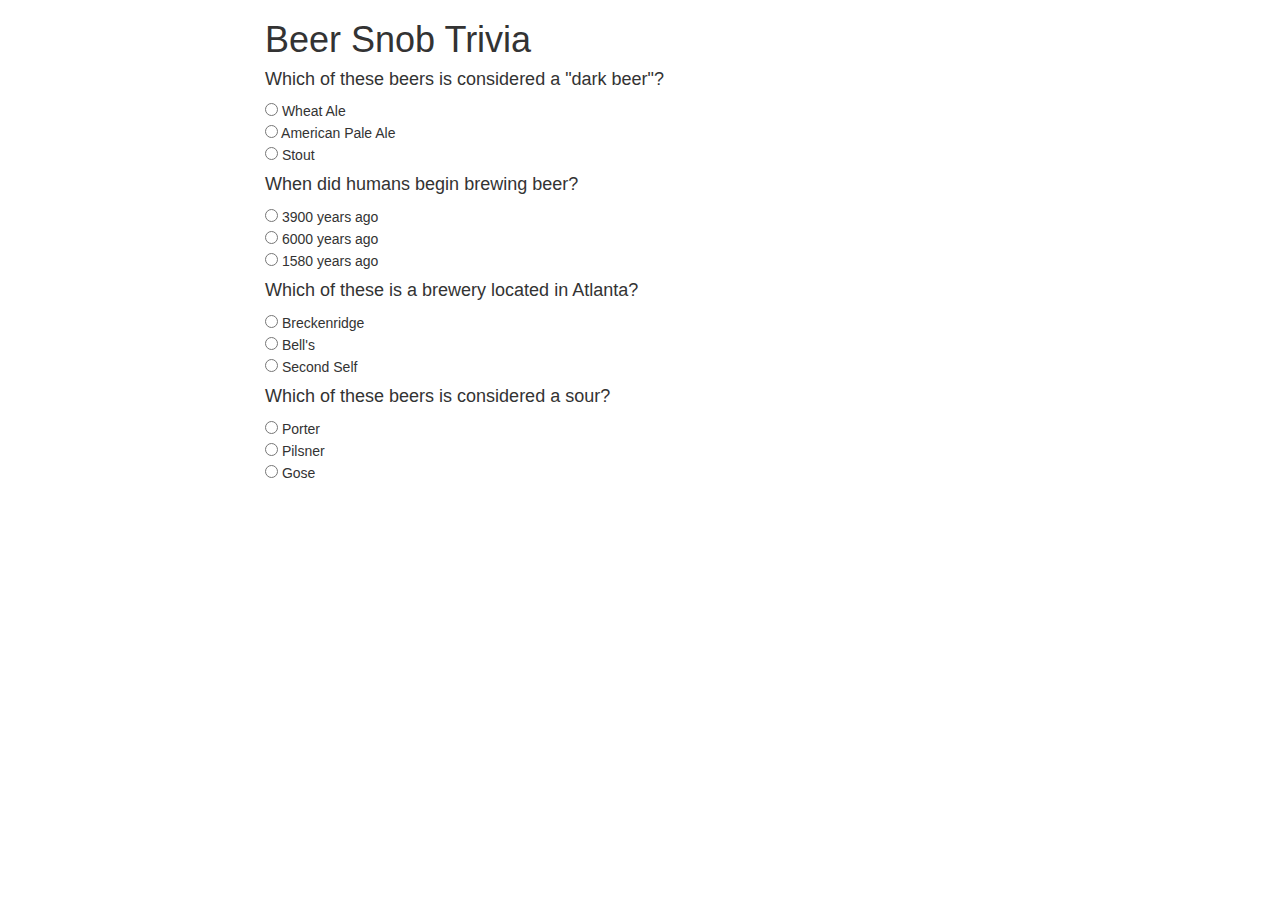
==== index.html @ a1fdeb45 "html in place, timer set but does not display." ====
<!DOCTYPE html>
<html lang="en">
<head>
    <link rel="stylesheet" type="text/css" href="assets/css/style.css">
    <link rel="stylesheet" href="https://maxcdn.bootstrapcdn.com/bootstrap/3.3.7/css/bootstrap.min.css">
    <meta charset="UTF-8">
    <meta name="viewport" content="width=device-width, initial-scale=1.0">
    <meta http-equiv="X-UA-Compatible" content="ie=edge">
    <title>Beer Snob Trivia</title>
</head>
<body>
    <div class="container">
        <div class="row">
            <div class="col-md-2">

            </div>
            <div class="col-md-8">
            <div id="timer"></div>
            <script src="https://cdnjs.cloudflare.com/ajax/libs/jquery/3.2.1/jquery.min.js"></script>
            <script type="text/javascript" src="assets/javascript/app.js"></script>
                <h1>Beer Snob Trivia</h1>
                <h4>Which of these beers is considered a "dark beer"?</h4>
                <form>
                    <input class="darkBeerW" type="radio" name="darkBeer" value="Wheat Ale"> Wheat Ale<br>
                    <input class="darkBeerW" type="radio" name="darkBeer" value="American Pale Ale"> American Pale Ale<br>
                    <input class="darkBeerC" type="radio" name="darkBeer" value="Stout"> Stout
                </form>
                <h4>When did humans begin brewing beer?</h4>
                <form>
                    <input type="radio" name="year" value="3900"> 3900 years ago<br>
                    <input type="radio" name="year" value="6000"> 6000 years ago<br>
                    <input type="radio" name="year" value="1580"> 1580 years ago
                </form>
                <h4>Which of these is a brewery located in Atlanta?</h4>
                <form>
                    <input type="radio" name="local" value="Breckenridge"> Breckenridge<br>
                    <input type="radio" name="local" value="Bell's"> Bell's<br>
                    <input type="radio" name="local" value="Second Self"> Second Self
                </form>
                <h4>Which of these beers is considered a sour?</h4>
                <form>
                    <input type="radio" name="Sour" value="Porter"> Porter<br>
                    <input type="radio" name="Sour" value="Pilsner"> Pilsner<br>
                    <input type="radio" name="Sour" value="Gose"> Gose
                </form>
            </div>
            <div class="col-md-2">

            </div>
        </div>
    </div>
    
</body>
</html>
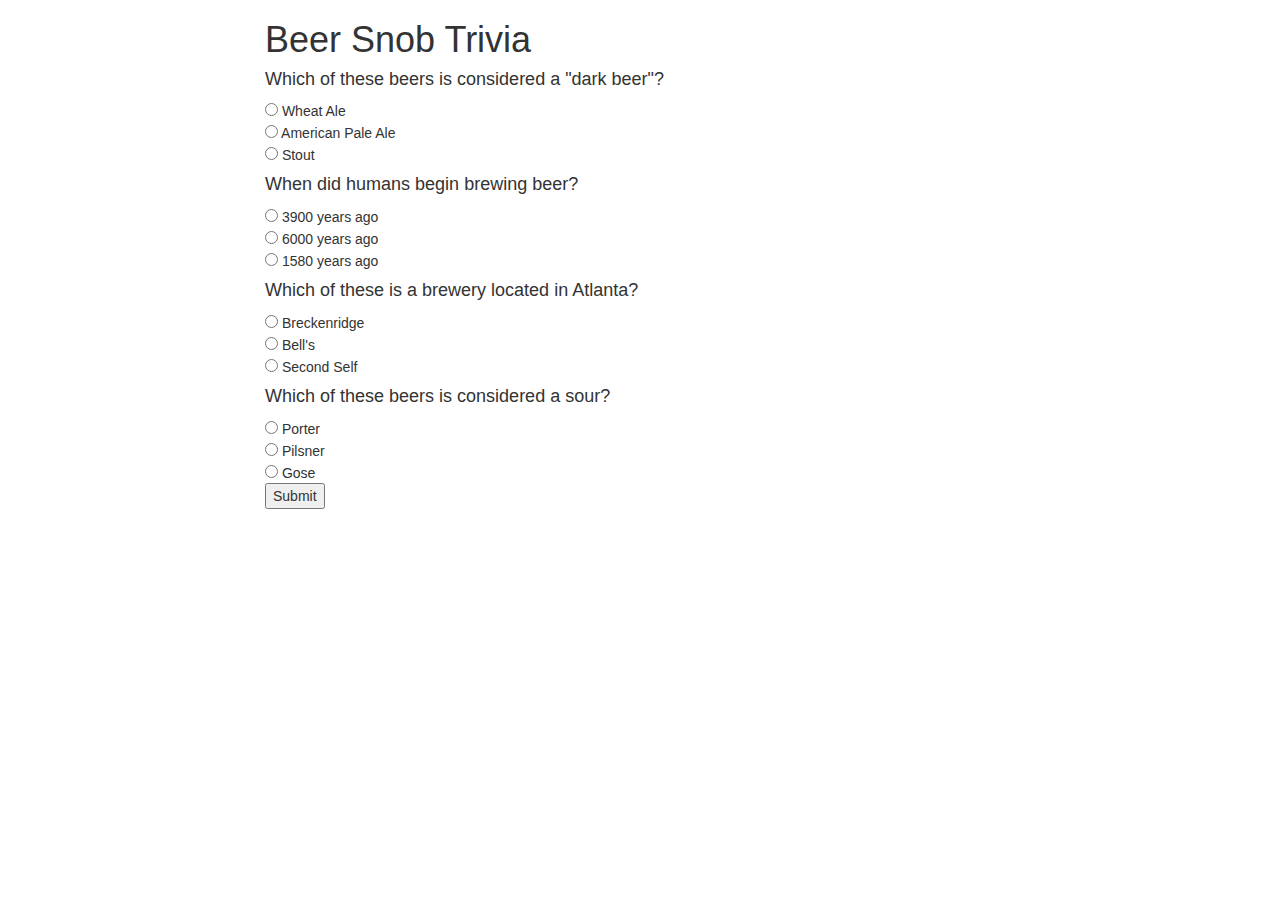
==== commit 22dcad32: "Timer works and displays" ====
--- a/index.html
+++ b/index.html
@@ -15,34 +15,35 @@
 
             </div>
             <div class="col-md-8">
-            <div id="timer"></div>
+            <div class="showTimer"></div>
             <script src="https://cdnjs.cloudflare.com/ajax/libs/jquery/3.2.1/jquery.min.js"></script>
             <script type="text/javascript" src="assets/javascript/app.js"></script>
                 <h1>Beer Snob Trivia</h1>
                 <h4>Which of these beers is considered a "dark beer"?</h4>
-                <form>
-                    <input class="darkBeerW" type="radio" name="darkBeer" value="Wheat Ale"> Wheat Ale<br>
-                    <input class="darkBeerW" type="radio" name="darkBeer" value="American Pale Ale"> American Pale Ale<br>
-                    <input class="darkBeerC" type="radio" name="darkBeer" value="Stout"> Stout
+                <form id="form">
+                    <input class="W" type="radio" name="darkBeer" value="W"> Wheat Ale<br>
+                    <input class="W" type="radio" name="darkBeer" value="W"> American Pale Ale<br>
+                    <input class="C" type="radio" name="darkBeer" value="C"> Stout
+                
+                <h4>When did humans begin brewing beer?</h4>
+                
+                    <input class="C" type="radio" name="year" value="C"> 3900 years ago<br>
+                    <input class="W" type="radio" name="year" value="W"> 6000 years ago<br>
+                    <input class="W" type="radio" name="year" value="W"> 1580 years ago
+                
+                <h4>Which of these is a brewery located in Atlanta?</h4>
+                
+                    <input class="W" type="radio" name="local" value="W"> Breckenridge<br>
+                    <input class="W" type="radio" name="local" value="W"> Bell's<br>
+                    <input class="C" type="radio" name="local" value="C"> Second Self
+                
+                <h4>Which of these beers is considered a sour?</h4>
+                
+                    <input class="W" type="radio" name="Sour" value="W"> Porter<br>
+                    <input class="W" type="radio" name="Sour" value="W"> Pilsner<br>
+                    <input class="C" type="radio" name="Sour" value="C"> Gose
                 </form>
-                <h4>When did humans begin brewing beer?</h4>
-                <form>
-                    <input type="radio" name="year" value="3900"> 3900 years ago<br>
-                    <input type="radio" name="year" value="6000"> 6000 years ago<br>
-                    <input type="radio" name="year" value="1580"> 1580 years ago
-                </form>
-                <h4>Which of these is a brewery located in Atlanta?</h4>
-                <form>
-                    <input type="radio" name="local" value="Breckenridge"> Breckenridge<br>
-                    <input type="radio" name="local" value="Bell's"> Bell's<br>
-                    <input type="radio" name="local" value="Second Self"> Second Self
-                </form>
-                <h4>Which of these beers is considered a sour?</h4>
-                <form>
-                    <input type="radio" name="Sour" value="Porter"> Porter<br>
-                    <input type="radio" name="Sour" value="Pilsner"> Pilsner<br>
-                    <input type="radio" name="Sour" value="Gose"> Gose
-                </form>
+                <button id="submit">Submit</button>
             </div>
             <div class="col-md-2">
 
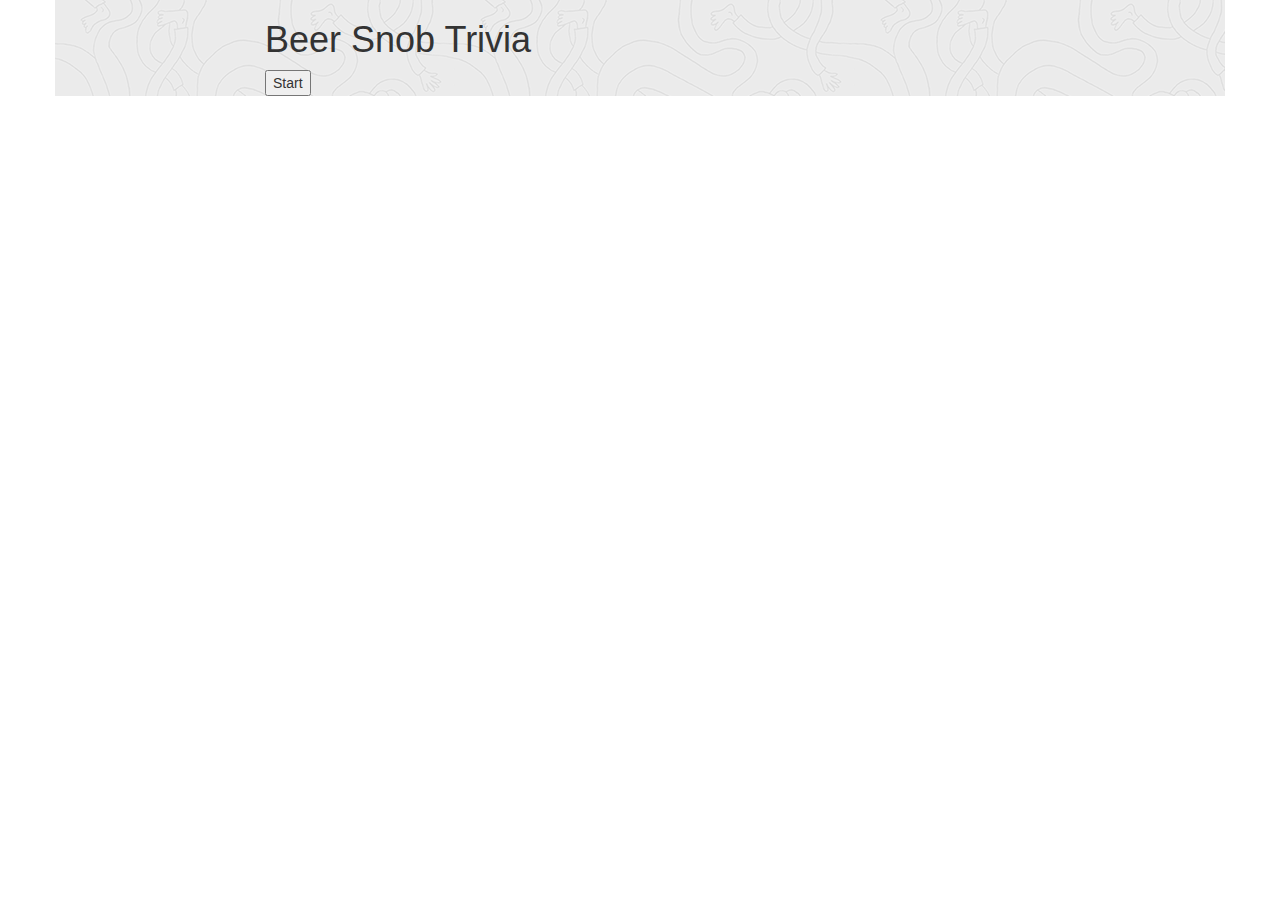
==== commit dc74cd09: "It works and has a start page" ====
--- a/index.html
+++ b/index.html
@@ -10,10 +10,25 @@
 </head>
 <body>
     <div class="container">
+            <script src="https://cdnjs.cloudflare.com/ajax/libs/jquery/3.2.1/jquery.min.js"></script>
+            <script type="text/javascript" src="assets/javascript/app.js"></script>
         <div class="row">
+            <div class="col-md-2">
+            </div>
+            <div class="col-md-8">
+                <div class="showTimer"></div>
+
+                <h1>Beer Snob Trivia</h1>
+                <button class="startGame">Start</button>
+                </div>
             <div class="col-md-2">
 
             </div>
+        </div>
+    </div>
+   <!-- <div class="container">
+        <div class="row">
+            <div class="col-md-2"></div>
             <div class="col-md-8">
             <div class="showTimer"></div>
             <script src="https://cdnjs.cloudflare.com/ajax/libs/jquery/3.2.1/jquery.min.js"></script>
@@ -39,9 +54,9 @@
                 
                 <h4>Which of these beers is considered a sour?</h4>
                 
-                    <input class="W" type="radio" name="Sour" value="W"> Porter<br>
-                    <input class="W" type="radio" name="Sour" value="W"> Pilsner<br>
-                    <input class="C" type="radio" name="Sour" value="C"> Gose
+                    <input class="W" type="radio" name="sour" value="W"> Porter<br>
+                    <input class="W" type="radio" name="sour" value="W"> Pilsner<br>
+                    <input class="C" type="radio" name="sour" value="C"> Gose
                 </form>
                 <button id="submit">Submit</button>
             </div>
@@ -49,7 +64,7 @@
 
             </div>
         </div>
-    </div>
+    </div>-->
     
 </body>
 </html>--- a/assets/css/style.css
+++ b/assets/css/style.css
@@ -0,0 +1,6 @@
+body {
+    background-color: lavender;
+}
+.container {
+    background: url("ignasi_pattern_s.png");
+}
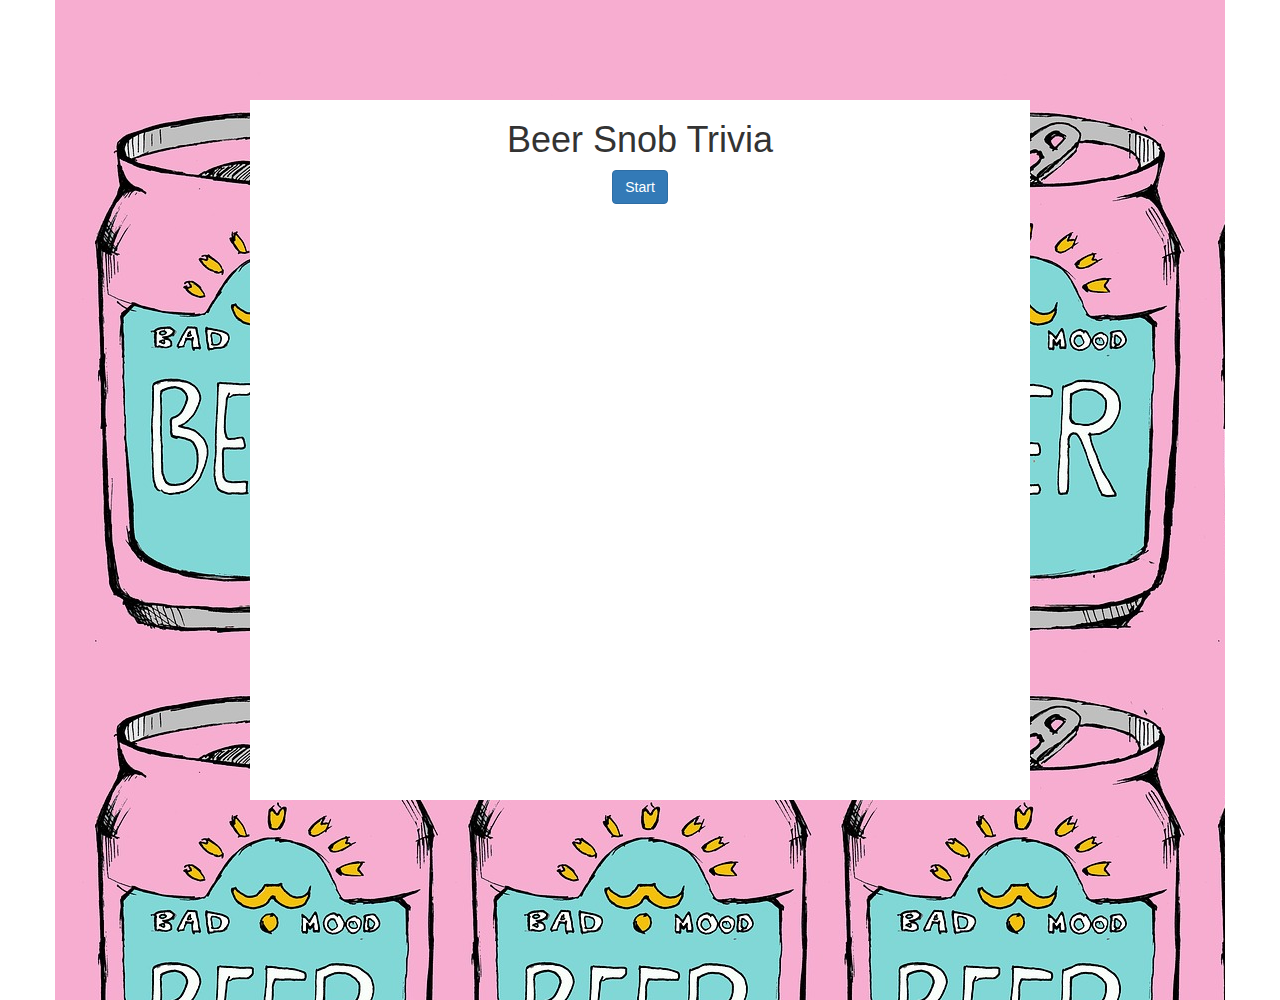
==== commit 8ed900f7: "added css styling" ====
--- a/index.html
+++ b/index.html
@@ -19,7 +19,7 @@
                 <div class="showTimer"></div>
 
                 <h1>Beer Snob Trivia</h1>
-                <button class="startGame">Start</button>
+                <button class="btn btn-primary btn-lg, startGame" >Start</button>
                 </div>
             <div class="col-md-2">
 
--- a/assets/css/style.css
+++ b/assets/css/style.css
@@ -1,6 +1,16 @@
-body {
-    background-color: lavender;
+
+.container {
+    background: url("../images/beer.jpg");
+    height: 1000px;
+    width: 1920px; 
+    text-align: center;
+    padding: 100px;
 }
-.container {
-    background: url("ignasi_pattern_s.png");
+.col-md-8 {
+    background: white;
+    height: 700px; 
+    width: 300px;
 }
+.btn {
+    color: #F7ADD0;
+}
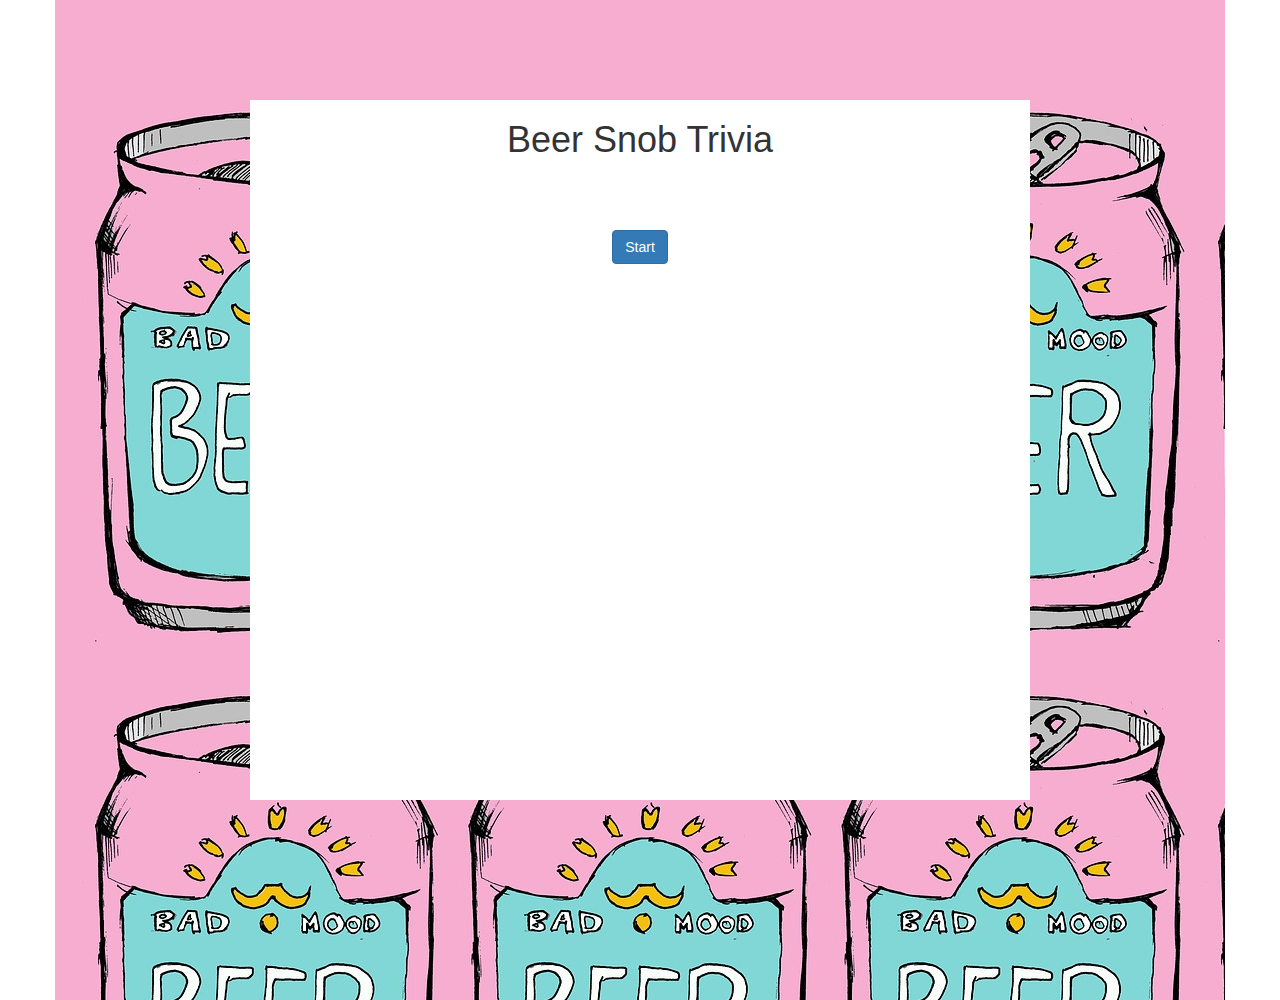
==== commit 69c9284a: "Fixed css of last page" ====
--- a/index.html
+++ b/index.html
@@ -19,6 +19,9 @@
                 <div class="showTimer"></div>
 
                 <h1>Beer Snob Trivia</h1>
+                <br>
+                <br>
+                <br>
                 <button class="btn btn-primary btn-lg, startGame" >Start</button>
                 </div>
             <div class="col-md-2">
